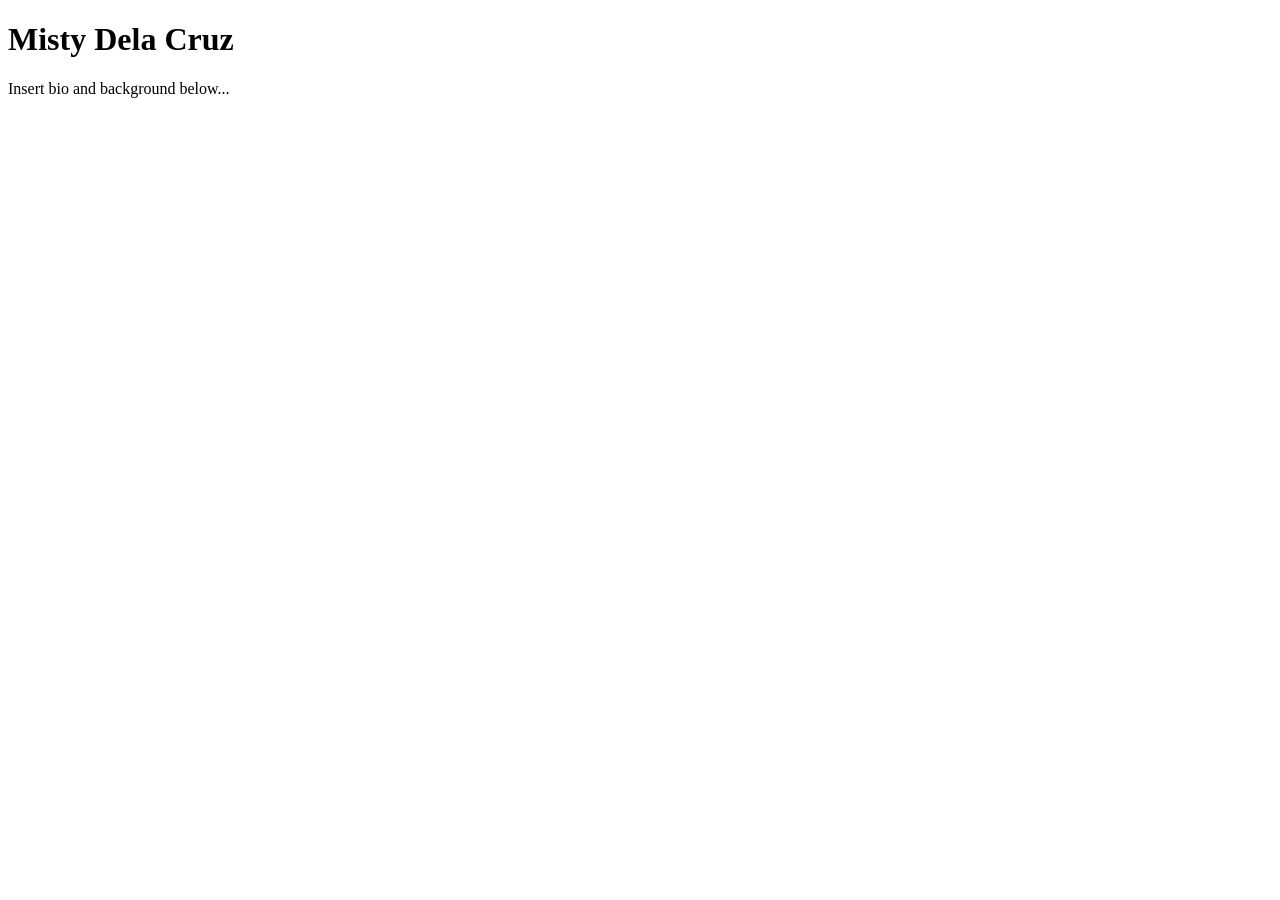
==== about.html @ 680ddcc8 "first commit" ====
<!DOCTYPE html>
<html lang="en">
<head>
    <meta charset="UTF-8">
    <meta name="viewport" content="width=device-width, initial-scale=1.0">
    <title>About Me</title>
    <link rel="stylesheet" href="styles.css">
</head>
<body>
    <div class="split left">
        <div class="left-content-about">
            <h1>Misty Dela Cruz</h1>
            <p>Insert bio and background below...</p>
        </div>
    </div>

    <div class="split right">
        <div class="right-content-about"></div>
    </div>
</body>
</html>
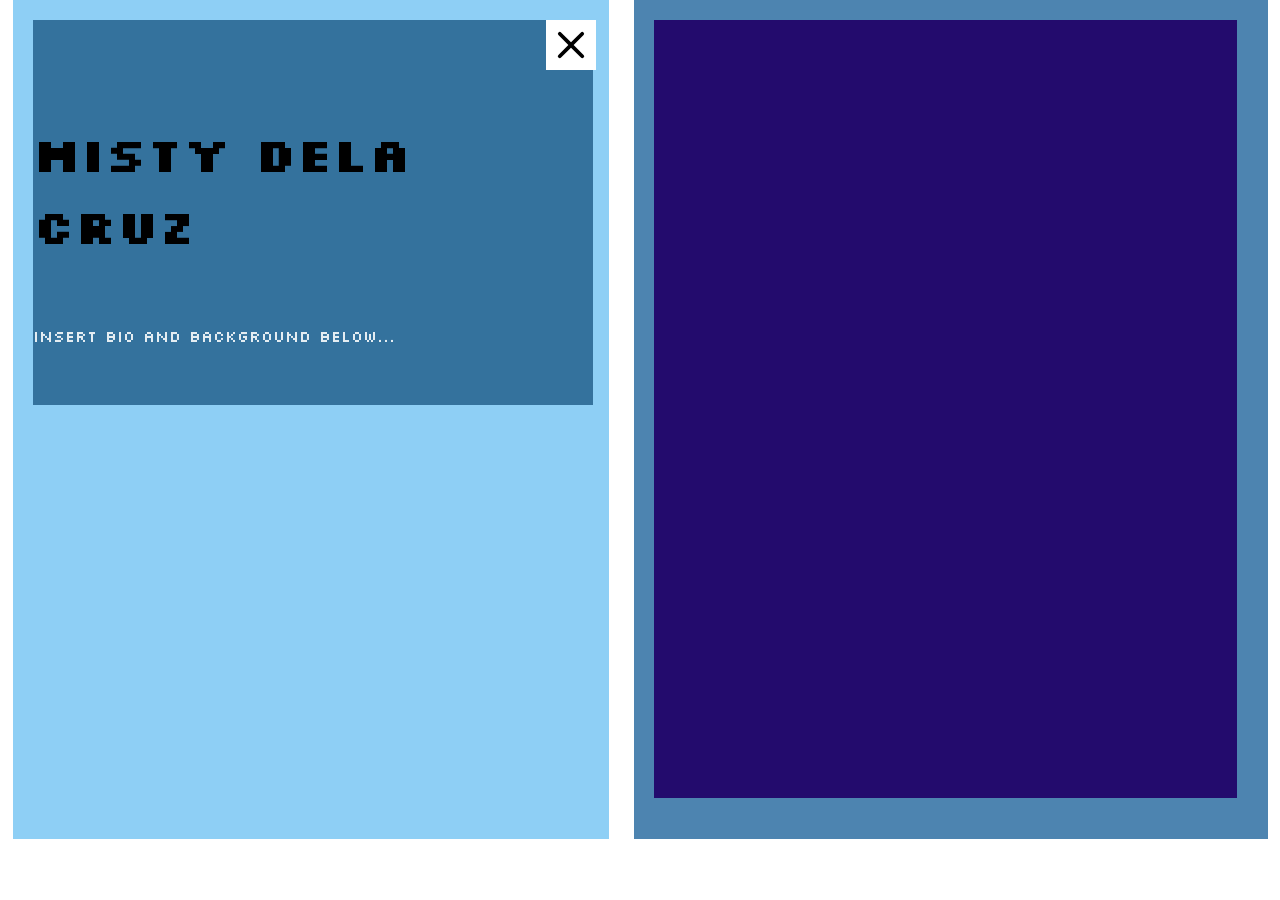
==== commit 7c7e4a9b: "Adding fancy cool things." ====
--- a/about.html
+++ b/about.html
@@ -1,21 +1,26 @@
 <!DOCTYPE html>
 <html lang="en">
-<head>
-    <meta charset="UTF-8">
-    <meta name="viewport" content="width=device-width, initial-scale=1.0">
+  <head>
+    <meta charset="UTF-8" />
+    <meta name="viewport" content="width=device-width, initial-scale=1.0" />
     <title>About Me</title>
-    <link rel="stylesheet" href="styles.css">
-</head>
-<body>
+    <link rel="stylesheet" href="pagesstyles.css" />
+  </head>
+  <body>
     <div class="split left">
-        <div class="left-content-about">
-            <h1>Misty Dela Cruz</h1>
-            <p>Insert bio and background below...</p>
+      <div class="left-content-about">
+        <div>
+          <a href="menu.html"
+            ><img class="close" src="src/assets/XIcon.svg" alt="close icon"
+          /></a>
         </div>
+        <h1>Misty Dela Cruz</h1>
+        <p>Insert bio and background below...</p>
+      </div>
     </div>
 
     <div class="split right">
-        <div class="right-content-about"></div>
+      <div class="right-content-about"></div>
     </div>
-</body>
+  </body>
 </html>
--- a/pagesstyles.css
+++ b/pagesstyles.css
@@ -0,0 +1,208 @@
+/***************************************
+ * Created by: Misty Dela Cruz
+ * Created on: 6/26/2024
+ * Last Modified: 7/12/2024
+ * Updates:
+ * Finished styling the Menu page
+ ***************************************/
+
+@import url("https://fonts.googleapis.com/css2?family=Silkscreen:wght@400;700&family=Tiny5&display=swap");
+
+body,
+button {
+  font-family: "Silkscreen", sans-serif;
+}
+
+:root {
+  /* font-family: Inter, system-ui, Avenir, Helvetica, Arial, sans-serif; */
+  line-height: 1.5;
+  font-weight: 400;
+
+  color-scheme: light dark;
+  color: rgba(255, 255, 255, 0.87);
+  background-color: #ffffff;
+
+  font-synthesis: none;
+  text-rendering: optimizeLegibility;
+  -webkit-font-smoothing: antialiased;
+  -moz-osx-font-smoothing: grayscale;
+}
+
+.split {
+  height: 60%;
+  width: 40%;
+  left: 5%;
+  top: 0;
+  position: fixed;
+  z-index: 1;
+  overflow-x: hidden;
+  padding-top: 20px;
+  padding-left: 20px;
+  border-left: 25%;
+}
+
+.left {
+  background-color: #8ecff5;
+  left: 1%;
+  width: 45%;
+  height: 91%;
+  display: flex;
+  flex-wrap: wrap;
+}
+
+.right {
+  right: 0;
+  left: 49.5%;
+  width: 48%;
+  height: 91%;
+  display: flex;
+  flex-wrap: wrap;
+  background-color: rgb(77, 132, 176);
+}
+
+.close {
+  height: 50px;
+  background-color: #ffffff;
+  margin-left: 96.8%;
+}
+
+/***************************************
+ *       MENU PAGE CONTENT STYLES      *
+ ***************************************/
+
+.left-content-menu {
+  width: 92%;
+  height: fit-content;
+  padding-right: 30px;
+  background-color: #34729d;
+  padding-bottom: 7%;
+}
+
+.right-content-menu {
+  text-align: center;
+  height: fit-content;
+  width: 96%;
+  background-color: rgb(35, 11, 109);
+}
+
+.nav {
+  text-align: center;
+}
+
+h1 {
+  color: black;
+  width: 104.7%;
+  font-size: 3em;
+  padding-top: 10px;
+  padding-bottom: 30px;
+}
+
+h2 {
+  color: white;
+}
+
+ul {
+  display: block;
+  padding: 15px;
+  text-align: center;
+  width: 100%;
+}
+
+button {
+  font-size: 2em;
+  width: 65%;
+  letter-spacing: 2px;
+  text-decoration: none;
+  text-transform: uppercase;
+  color: #000;
+  cursor: pointer;
+  border: 3px solid;
+  padding: 0.25em 0.5em;
+  box-shadow: 1px 1px 0px 0px, 2px 2px 0px 0px, 3px 3px 0px 0px, 4px 4px 0px 0px, 5px 5px 0px 0px;
+  position: relative;
+  user-select: none;
+  -webkit-user-select: none;
+  touch-action: manipulation;
+  /* width: 100%;
+  color: black;
+  font-size: 2em;
+  border-radius: 15px;
+  padding: 10px;
+  display: inline-block;
+  cursor: pointer;
+  background-color: #ffffff; */
+}
+
+/***************************************
+ *       ABOUT PAGE CONTENT STYLES     *
+ ***************************************/
+
+ .left-content-about {
+  width: 92%;
+  height: fit-content;
+  padding-right: 30px;
+  background-color: #34729d;
+  padding-bottom: 7%;
+}
+
+.right-content-about {
+  text-align: center;
+  height: fit-content;
+  width: 95%;
+  height: 95%;
+  background-color: rgb(35, 11, 109);
+}
+
+h1 {
+  color: black;
+  width: 104.7%;
+  font-size: 3em;
+  padding-top: 10px;
+  padding-bottom: 30px;
+}
+
+h2 {
+  color: white;
+}
+
+/***************************************
+ *       ABOUT PAGE CONTENT STYLES     *
+ ***************************************/
+
+@media (max-width: 600px) {
+  .left-content-menu {
+    flex-direction: column;
+  }
+}
+
+/* button {
+    border-radius: 8px;
+    border: 1px solid transparent;
+    padding: 0.6em 1.2em;
+    font-size: 1em;
+    font-weight: 500;
+    font-family: inherit;
+    background-color: #1a1a1a;
+    cursor: pointer;
+    transition: border-color 0.25s;
+  }
+  button:hover {
+    border-color: #646cff;
+  }
+  button:focus,
+  button:focus-visible {
+    outline: 4px auto -webkit-focus-ring-color;
+  }
+  
+  @media (prefers-color-scheme: light) {
+    :root {
+      color: #213547;
+      background-color: #ffffff;
+    }
+    a:hover {
+      color: #747bff;
+    }
+    button {
+      background-color: #f9f9f9;
+    }
+  } */
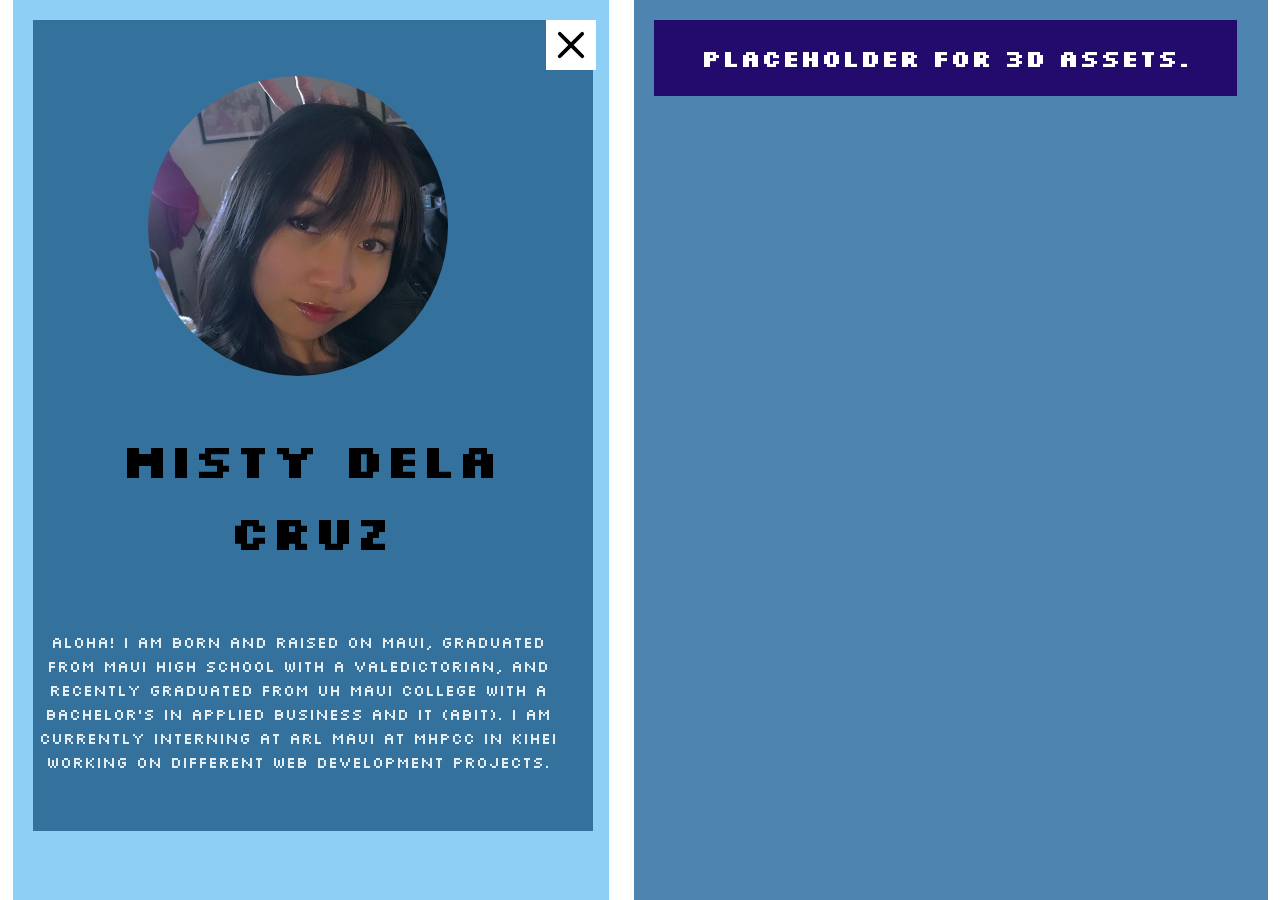
==== commit aaf51253: "Added my profile pic." ====
--- a/about.html
+++ b/about.html
@@ -14,13 +14,26 @@
             ><img class="close" src="src/assets/XIcon.svg" alt="close icon"
           /></a>
         </div>
-        <h1>Misty Dela Cruz</h1>
-        <p>Insert bio and background below...</p>
+        <div class="profile">
+          <img class="pic" src="src/assets/mister.jpg" alt="misty">
+        </div>
+        <div class="bio">
+          <h1>Misty Dela Cruz</h1>
+          <p>
+            Aloha! I am born and raised on Maui, graduated from Maui High School
+            with a Valedictorian, and recently graduated from UH Maui College
+            with a Bachelor's in Applied Business and IT (ABIT). I am currently
+            interning at ARL Maui at MHPCC in Kihei working on different web
+            development projects.
+          </p>
+        </div>
       </div>
     </div>
 
     <div class="split right">
-      <div class="right-content-about"></div>
+      <div class="right-content-about">
+        <h2>Placeholder for 3D assets.</h2>
+      </div>
     </div>
   </body>
 </html>
--- a/pagesstyles.css
+++ b/pagesstyles.css
@@ -45,7 +45,7 @@
   background-color: #8ecff5;
   left: 1%;
   width: 45%;
-  height: 91%;
+  height: 98%;
   display: flex;
   flex-wrap: wrap;
 }
@@ -54,7 +54,7 @@
   right: 0;
   left: 49.5%;
   width: 48%;
-  height: 91%;
+  height: 98%;
   display: flex;
   flex-wrap: wrap;
   background-color: rgb(77, 132, 176);
@@ -72,10 +72,13 @@
 
 .left-content-menu {
   width: 92%;
+  text-align: center;
   height: fit-content;
   padding-right: 30px;
   background-color: #34729d;
   padding-bottom: 7%;
+  outline: auto;
+  outline-color: #000;
 }
 
 .right-content-menu {
@@ -123,14 +126,18 @@
   user-select: none;
   -webkit-user-select: none;
   touch-action: manipulation;
-  /* width: 100%;
-  color: black;
-  font-size: 2em;
-  border-radius: 15px;
-  padding: 10px;
-  display: inline-block;
-  cursor: pointer;
-  background-color: #ffffff; */
+}
+
+button:active {
+  box-shadow: 0px 0px 0px 0px;
+  top: 5px;
+  left: 5px;
+}
+
+@media (min-width: 768px) {
+  button {
+    padding: 0.25em 0.75em;
+  }
 }
 
 /***************************************
@@ -139,6 +146,7 @@
 
  .left-content-about {
   width: 92%;
+  text-align: center;
   height: fit-content;
   padding-right: 30px;
   background-color: #34729d;
@@ -149,7 +157,6 @@
   text-align: center;
   height: fit-content;
   width: 95%;
-  height: 95%;
   background-color: rgb(35, 11, 109);
 }
 
@@ -163,6 +170,14 @@
 
 h2 {
   color: white;
+}
+
+.pic {
+  height: auto;
+  width: auto;
+  max-width: 300px;
+  max-height: 300px;
+  border-radius: 50%;
 }
 
 /***************************************
